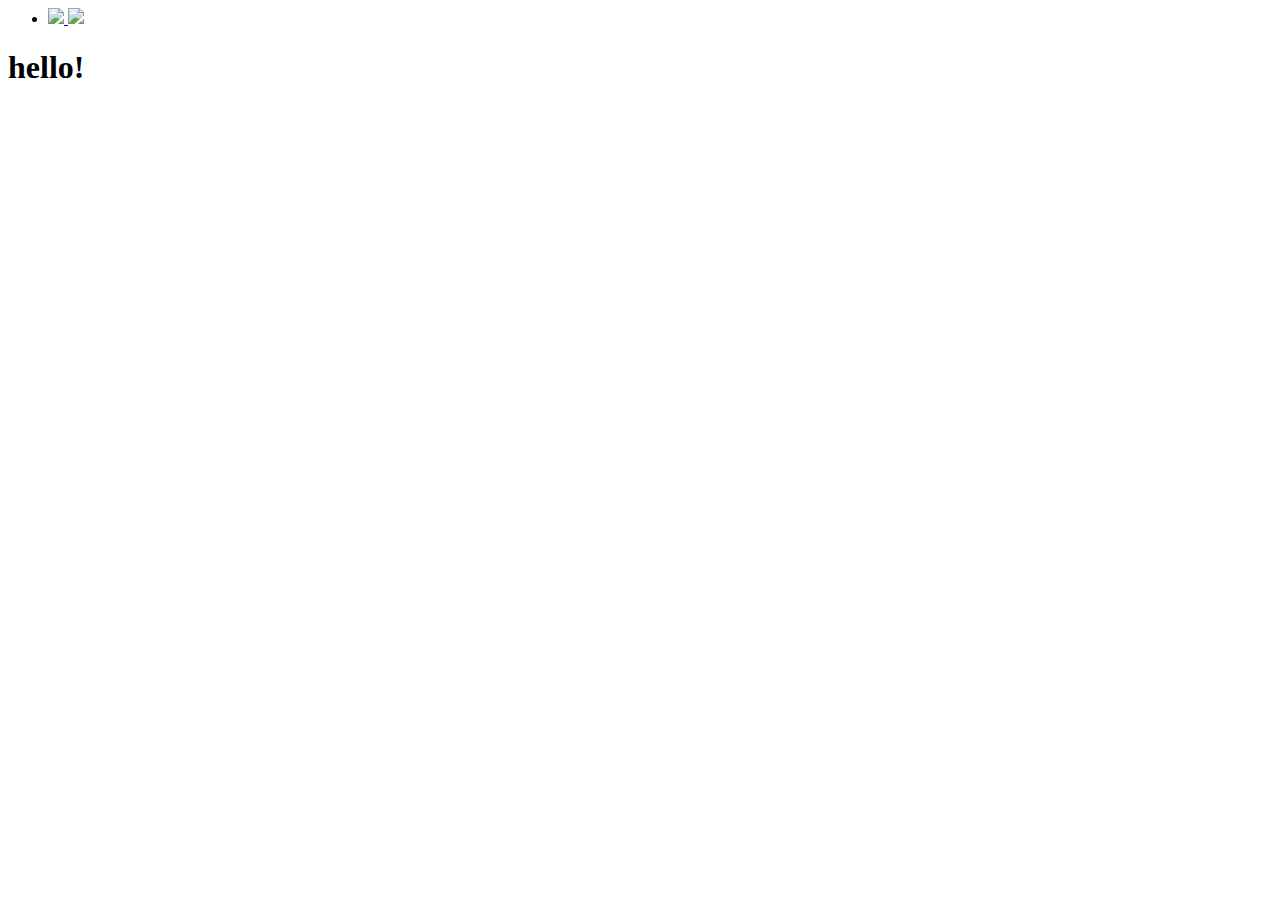
==== kobbweb/static/home.html @ 406f2424 "Item exploration is at a beginning now!" ====
<html>
    <head>
        <link href="/static/bootstrap.min.css" media="all" rel="stylesheet" type="text/css"/>
        <link href="/static/kobbweb.css" media="all" rel="stylesheet" type="text/css"/>
    </head>
    <body>
        <script type="text/javascript" src="/static/json2.js"></script>
        <script type="text/javascript" src="/static/jquery-1.5.2.js"></script>
        <script type="text/javascript" src="/static/bootstrap-modal.js"></script>
        <script type="text/javascript" src="/static/underscore-full.js"></script>
        <script type="text/javascript" src="/static/backbone-full.js"></script>
        <script type="text/javascript" src="/static/home.js"></script>
        <script type="text/javascript">
            $(function() { kw.init(); });
        </script>

        <div class="topbar">
            <div class="topbar-inner">
                <div class="container">
                    <ul class="nav">
                        <li><a href="/home"><img src="/static/icons/kobb_cropped_grey_small.png">&nbsp;<img src="/static/icons/kobbweb_130x20.png"/></a></li>
                    </ul>
                </div>
            </div>
        </div>

        <div class="container">
        <div class="content">
            <div id="detail" class="hidden">
            <h1>hello!</h1>
            </div>
            <div id="app">
            </div>
        </div>

    </body>
</html>
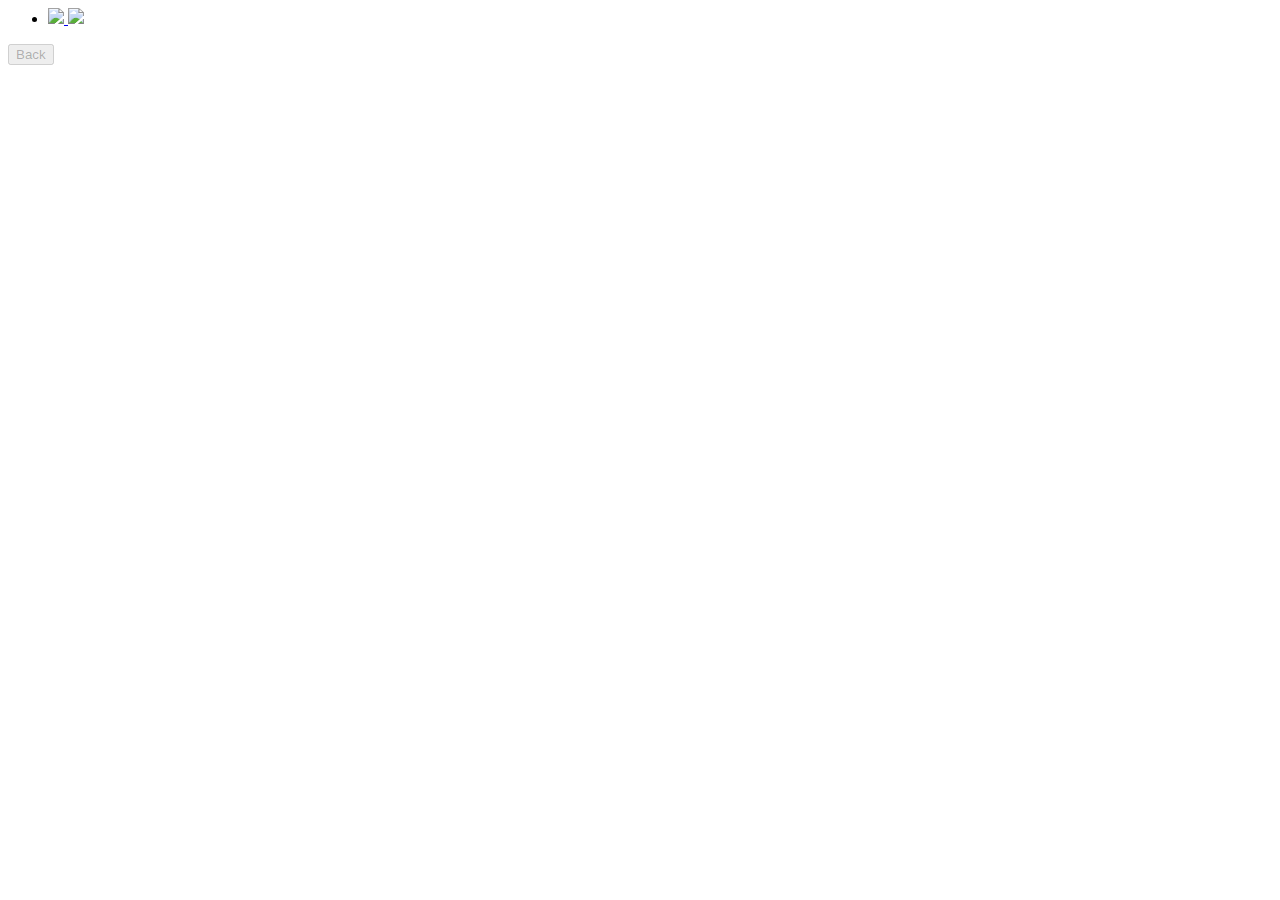
==== commit 4ee2555e: "View stack now works properly! This way we can navigate back when we pick an element and click on it" ====
--- a/kobbweb/static/home.html
+++ b/kobbweb/static/home.html
@@ -26,9 +26,7 @@
 
         <div class="container">
         <div class="content">
-            <div id="detail" class="hidden">
-            <h1>hello!</h1>
-            </div>
+            <button class="btn primary" id="back" disabled>Back</button>
             <div id="app">
             </div>
         </div>
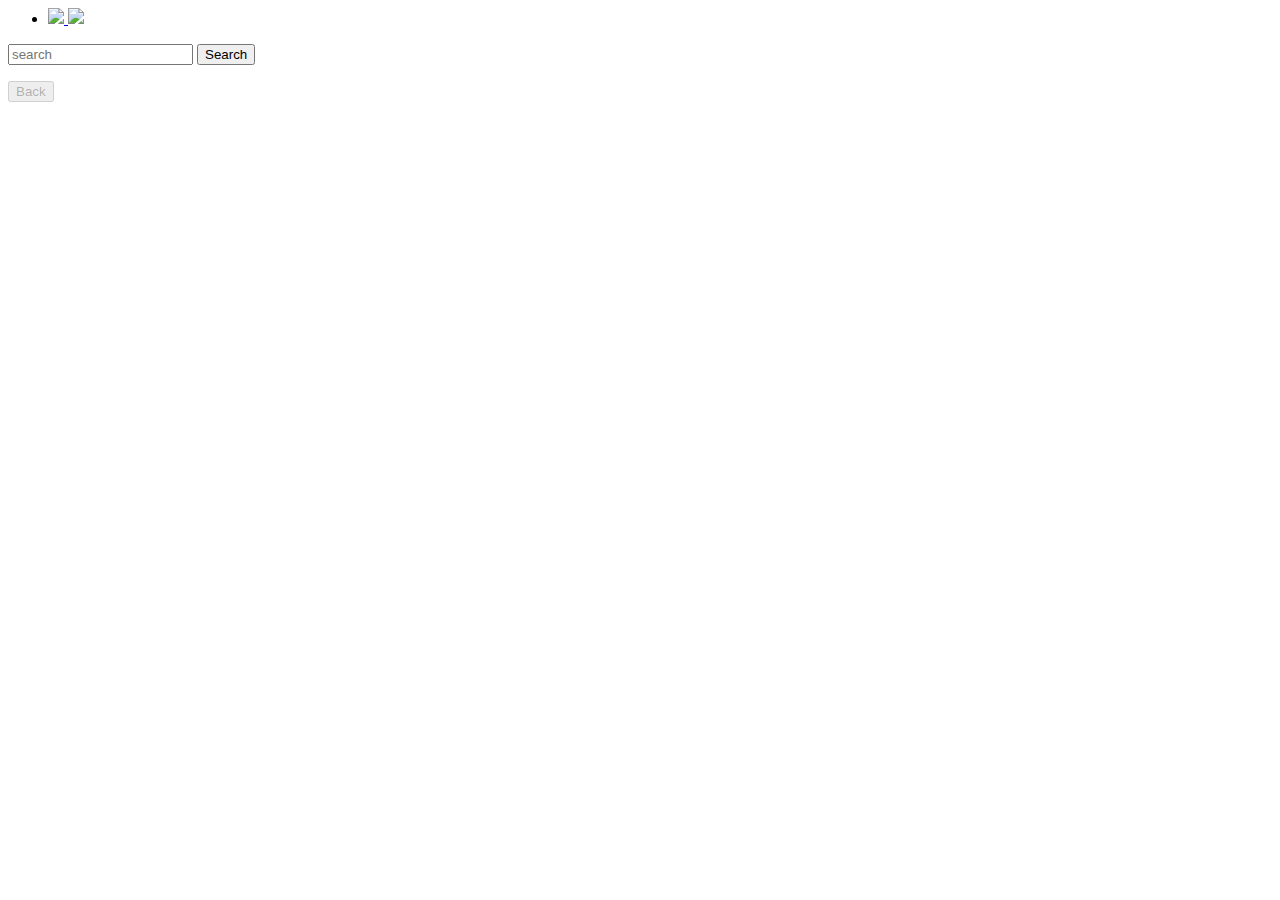
==== commit bd509527: "Added a (non-functioning) search bar." ====
--- a/kobbweb/static/home.html
+++ b/kobbweb/static/home.html
@@ -9,6 +9,8 @@
         <script type="text/javascript" src="/static/bootstrap-modal.js"></script>
         <script type="text/javascript" src="/static/underscore-full.js"></script>
         <script type="text/javascript" src="/static/backbone-full.js"></script>
+        <script type="text/javascript" src="/static/jquery.autogrowtextarea.js"></script>
+        <script type="text/javascript" src="/static/bootstrap-twipsy.js"></script>
         <script type="text/javascript" src="/static/home.js"></script>
         <script type="text/javascript">
             $(function() { kw.init(); });
@@ -20,6 +22,10 @@
                     <ul class="nav">
                         <li><a href="/home"><img src="/static/icons/kobb_cropped_grey_small.png">&nbsp;<img src="/static/icons/kobbweb_130x20.png"/></a></li>
                     </ul>
+                    <form id="search-form" class="pull-right" action>
+                        <input id="search" type="text" placeholder="search"></input>
+                        <button id="search" type="button" class="btn primary">Search</button>
+                    </form>
                 </div>
             </div>
         </div>
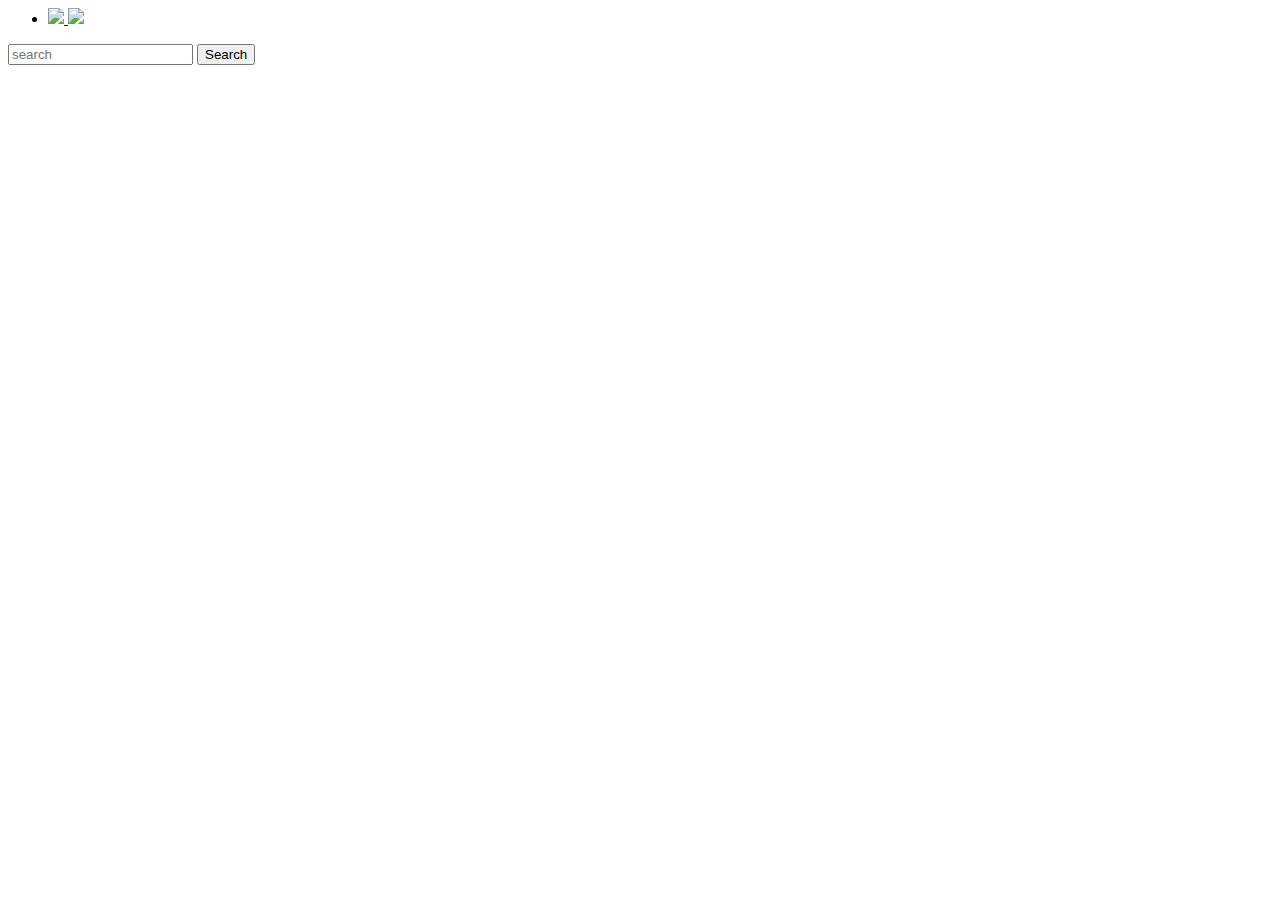
==== commit a64344fc: "Added "deleting" of items from their parents. Items aren't deleted as much as orphaned, so that if a" ====
--- a/kobbweb/static/home.html
+++ b/kobbweb/static/home.html
@@ -11,6 +11,7 @@
         <script type="text/javascript" src="/static/backbone-full.js"></script>
         <script type="text/javascript" src="/static/jquery.autogrowtextarea.js"></script>
         <script type="text/javascript" src="/static/bootstrap-twipsy.js"></script>
+        <script type="text/javascript" src="/static/summary-view.js"></script>
         <script type="text/javascript" src="/static/home.js"></script>
         <script type="text/javascript">
             $(function() { kw.init(); });
@@ -32,7 +33,6 @@
 
         <div class="container">
         <div class="content">
-            <button class="btn primary" id="back" disabled>Back</button>
             <div id="app">
             </div>
         </div>
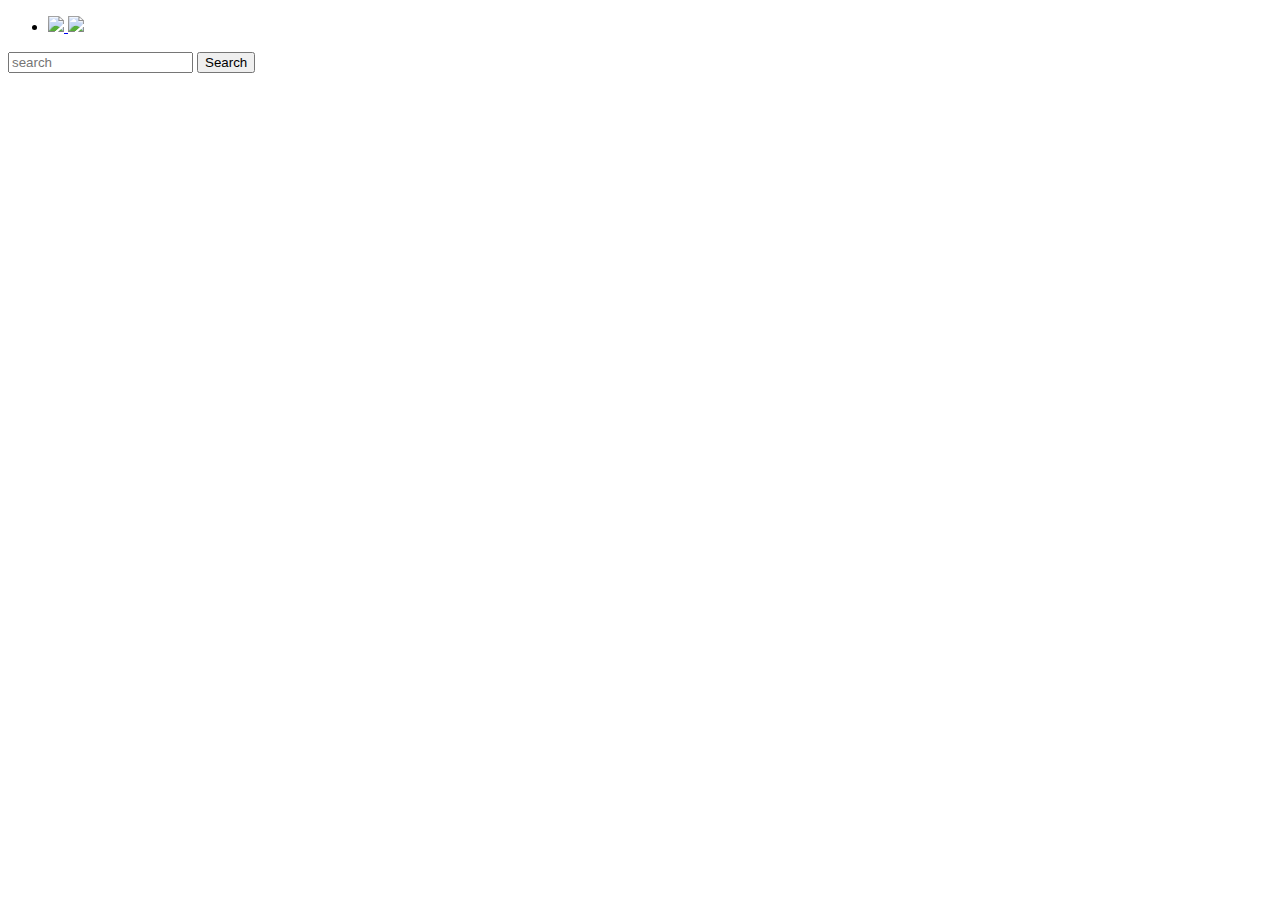
==== commit 3d671c09: "Add "invite" box on front page. Added appropriate doctype declarations which fixed Bootstrap's rende" ====
--- a/kobbweb/static/home.html
+++ b/kobbweb/static/home.html
@@ -1,3 +1,4 @@
+<!doctype html>
 <html>
     <head>
         <link href="/static/bootstrap.min.css" media="all" rel="stylesheet" type="text/css"/>
